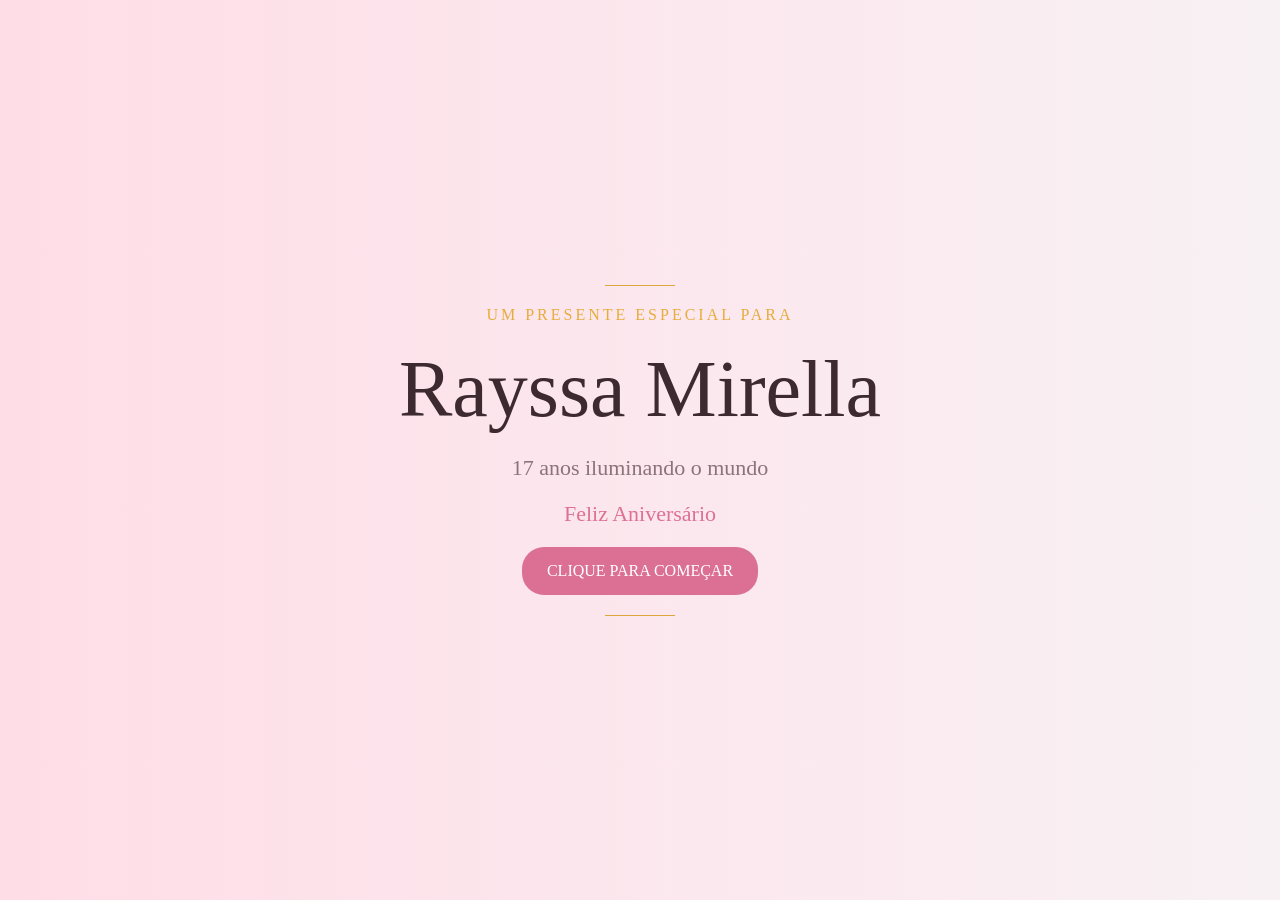
==== templates/index.html @ b26c3454 "Add files via upload" ====
<!DOCTYPE html>
<html lang="pt-BR">
<head>
    <meta charset="UTF-8">
    <meta name="viewport" content="width=device-width, initial-scale=1.0">
    <link rel="stylesheet" href="../static/style.css">
    <title>Título da Página</title>
</head>
<body>
    <main>
        <div class="container-inicial">
            <p class="msg-inicial">
                UM PRESENTE ESPECIAL PARA
            </p>
            <p class="nome">Rayssa Mirella</p>
            <p class="idade">17 anos iluminando o mundo</p>
            <p class="msg-aniversario">Feliz Aniversário</p>
            <a href="">CLIQUE PARA COMEÇAR</a>
        </div>
    </main>
</body>
</html>
---- static/style.css ----
* {
    margin: 0;
    padding: 0;
}

main {
    display: flex;
    justify-content: center;
    align-items: center;
}

.container-inicial {
    display: flex;
    justify-content: center;
    align-items: center;
    flex-direction: column;
    width: 100%;
    height: 100vh;
    gap: 20px;
    background: linear-gradient(to right, #ffdde7, #f8f1f4);
}

.container-inicial::before {
    content: "";
    width: 70px;
    height: 1px;
    background-color: #dda73c;
}

.container-inicial::after {
    content: "";
    width: 70px;
    height: 1px;
    background-color: #dda73c;
}

.msg-inicial {
    color: #e5ad3c;
    letter-spacing: 3px;
}

.nome {
    color: #3d2930;
    font-size: 80px;
}

.idade {
    color: #8c737b;
    font-size: 22px;
}

.msg-aniversario {
    color: #de7094;
    font-size: 22px;

}

.container-inicial a {
    text-decoration: none;
    padding: 15px 25px;
    background-color: #db7094;
    border-radius: 22px;
    color: white;
}
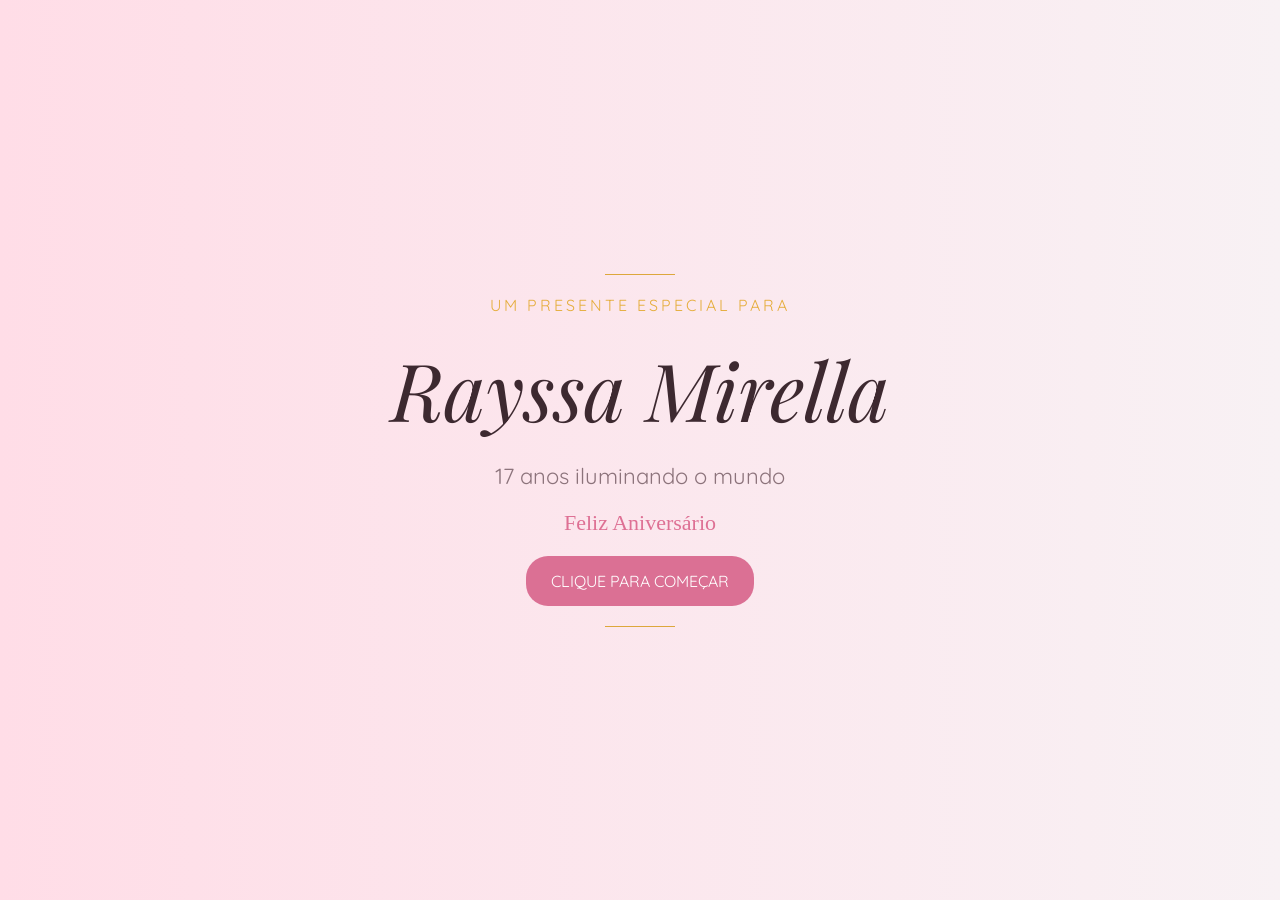
==== commit 2150f617: "." ====
--- a/templates/index.html
+++ b/templates/index.html
@@ -4,6 +4,10 @@
     <meta charset="UTF-8">
     <meta name="viewport" content="width=device-width, initial-scale=1.0">
     <link rel="stylesheet" href="../static/style.css">
+    <link rel="preconnect" href="https://fonts.googleapis.com">
+    <link rel="preconnect" href="https://fonts.gstatic.com" crossorigin>
+    <link href="https://fonts.googleapis.com/css2?family=Playfair+Display:ital,wght@0,400..900;1,400..900&display=swap" rel="stylesheet">
+    <link href="https://fonts.googleapis.com/css2?family=Quicksand:wght@300..700&display=swap" rel="stylesheet">
     <title>Título da Página</title>
 </head>
 <body>
@@ -15,7 +19,7 @@
             <p class="nome">Rayssa Mirella</p>
             <p class="idade">17 anos iluminando o mundo</p>
             <p class="msg-aniversario">Feliz Aniversário</p>
-            <a href="">CLIQUE PARA COMEÇAR</a>
+            <a href="{{ url_for('cards')}}">CLIQUE PARA COMEÇAR</a>
         </div>
     </main>
 </body>
--- a/static/style.css
+++ b/static/style.css
@@ -7,6 +7,7 @@
     display: flex;
     justify-content: center;
     align-items: center;
+    flex-direction: column;
 }
 
 .container-inicial {
@@ -37,16 +38,24 @@
 .msg-inicial {
     color: #e5ad3c;
     letter-spacing: 3px;
+    font-family: "Quicksand", sans-serif;
+    font-optical-sizing: auto;
+    font-style: normal;
 }
 
 .nome {
     color: #3d2930;
-    font-size: 80px;
+    font-size: 80px;font-family: "Playfair Display", serif;
+    font-optical-sizing: auto;
+    font-style:italic;
 }
 
 .idade {
     color: #8c737b;
     font-size: 22px;
+    font-family: "Quicksand", sans-serif;
+    font-optical-sizing: auto;
+    font-style: normal;
 }
 
 .msg-aniversario {
@@ -61,4 +70,265 @@
     background-color: #db7094;
     border-radius: 22px;
     color: white;
-}
+    font-family: "Quicksand", sans-serif;
+    font-optical-sizing: auto;
+    font-style: normal;
+}
+
+.container-motivos {
+    display: flex;
+    justify-content: center;
+    align-items: center;
+    flex-direction: column;
+    width: 100%;
+    min-height: 100vh;
+    gap: 20px;
+    background-color: #f7eff2;
+    padding: 50px 0px;
+}
+
+.msgs {
+    display: flex;
+    gap: 5px;
+    font-size: 40px;
+    font-family: "Playfair Display", serif;
+    font-optical-sizing: auto;
+    font-style:italic;
+}
+
+.msg-motivos {
+    text-align: right;
+    color: #3d2930;
+}
+
+.msg-euteamo {
+    color: #db7094;
+}
+
+.cards {
+    display: flex;
+    justify-content: center;
+    align-items: center;
+    width: 80%;
+    gap: 20px;
+    flex-wrap: wrap;
+    position: relative;
+}
+
+.card {
+    padding: 5px 5px;
+    width: 20%;
+    height: 100px;
+    border-radius: 10px;
+    transition: transform 0.8s;
+    background-color: white;
+    min-width: 100px;   
+    transform-style: preserve-3d;
+    position: relative;
+}
+
+.frente, .verso {
+    position: absolute;
+    width: 100%;
+    height: 100%;
+    display: flex;
+    justify-content: center;
+    align-items: center;
+    flex-direction: column;
+    top: 0;
+    left: 0;
+
+    border-radius: 10px;
+    backface-visibility: hidden;
+}
+
+
+.frente {
+    gap: 10px;
+    border: 1px solid #e7dade;
+}
+
+.verso {
+    transform: rotateY(180deg);
+    text-align: center;
+    background-color: #f5e3ea;
+    color: #3d2930;
+    border: 1px solid #edc1d0;
+}
+
+@media (max-width:950px) {
+    .card {
+        width: 220px;
+    }
+}
+
+.card img {
+    width: 20px;
+}
+
+.card:hover {
+    transform: rotateY(180deg)
+}
+
+.card .num {
+    color: #887e80;
+    font-weight: 900;
+}
+
+.card .toque-abrir {
+    color: #8c737b;
+    font-size: 12px;
+}
+
+.container-historia {
+    display: flex;
+    justify-content: center;
+    align-items: center;
+    flex-direction: column;
+    width: 100%;
+    min-height: 100vh;
+    gap: 20px;
+    background-color: #ffffff;
+    padding: 50px 0px;
+}
+
+.tempo {
+    display: flex;
+    flex-direction: column;
+    max-width: 790px;
+    width: 100%;
+    gap: 77px;
+}
+
+.tempo div:nth-child(odd){
+  align-self: flex-start;
+  text-align: right;
+}
+
+.tempo div:nth-child(even){
+  align-self: flex-end;
+  
+}
+
+.tempo div::before{
+  content: "";
+  position: absolute;
+  width: 12px;
+  height: 12px;
+  background: #db7094;
+  border-radius: 50%;
+}
+
+/* linha */
+.tempo div::after{
+  content: "";
+  position: absolute;
+  width: 2px;
+  height: 100px;
+  background: #e7dade;
+
+}
+
+/* posição quando estiver na esquerda */
+.tempo div:nth-child(odd)::before{
+    top: 0px;
+    right: -48px;
+}
+
+.tempo div:nth-child(odd)::after{
+    top: 15px;
+    right: -43px;
+}
+
+/* posição quando estiver na direita */
+.tempo div:nth-child(even)::before{
+    top: 0px;
+    left: -54px;
+}
+
+.tempo div:nth-child(even)::after{
+    top: 15px;
+    left: -49px;
+}
+
+.tempo div {
+    display: flex;
+    flex-direction: column;
+    max-width: 350px;
+    flex-wrap: wrap;
+    width: 100%;
+    gap: 5px;
+    position: relative;
+}
+
+.tempo .titulo {
+    color: #e5ad3c;
+    letter-spacing: 3px;
+    font-family: "Quicksand", sans-serif;
+    font-optical-sizing: auto;
+    font-style: normal;
+    font-size: 14px;
+}
+
+@media (max-width:850px) {
+    .tempo {
+        display: flex;
+        justify-content: center;
+        align-items: center ;
+    }
+
+    .tempo div:nth-child(odd){
+        align-self: center;
+        text-align: left;
+        width: 70%;
+        left: 20px;
+    }
+
+    .tempo div:nth-child(even){
+        align-self: center;
+        width: 70%;
+        left: 20px;
+    }
+    
+    .tempo div::before{
+        content: "";
+        position: absolute;
+        width: 12px;
+        height: 12px;
+        background: #db7094;
+        border-radius: 50%;
+    }
+
+    /* linha */
+    .tempo div::after{
+        content: "";
+        position: absolute;
+        width: 2px;
+        height: 100px;
+        background: #e7dade;
+
+    }
+
+    /* posição quando estiver na esquerda */
+    .tempo div:nth-child(odd)::before{
+        top: 0px;
+        left: -55px;
+        
+    }
+
+    .tempo div:nth-child(odd)::after{
+        top: 15px;
+        left: -50px;
+    }
+
+    /* posição quando estiver na direita */
+    .tempo div:nth-child(even)::before{
+        top: 0px;
+        /* left:-10px; */
+    }
+
+    .tempo div:nth-child(even)::after{
+        top: 15px;
+        /* left:-10px; */
+    }
+}
